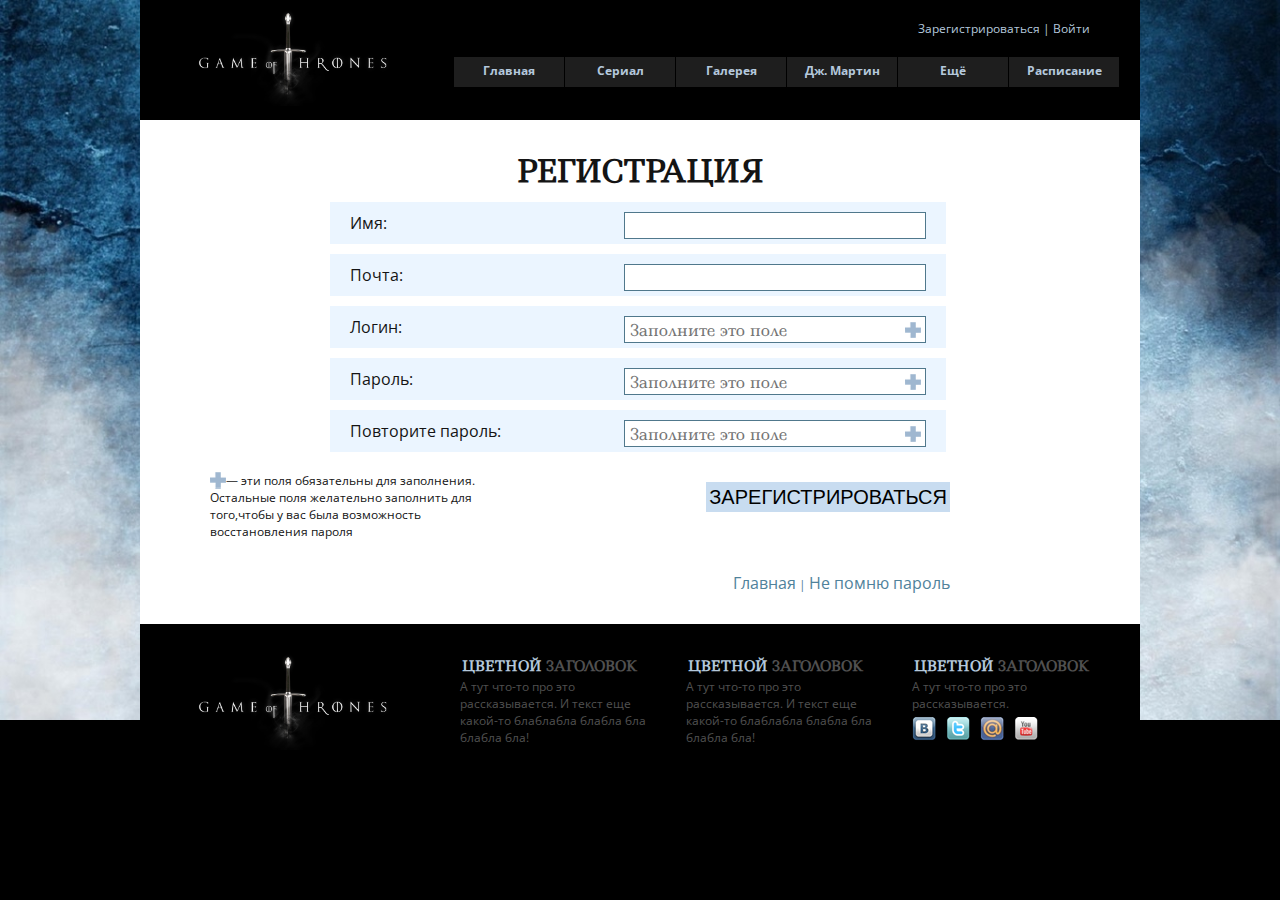
==== registration.html @ 4dad4428 "content" ====
<!doctype html> 
<html>
  <head>
    <meta http-equiv="Content-Type" content="text/html" charset="utf-8" />
    <link rel="stylesheet" type="text/css" href="style.css" /> 
    <script src="script.js"></script>
    <script src="login.js"></script> 
    <link rel="shortcut icon" href="style/qroun.gif" />
    <link href='http://fonts.googleapis.com/css?family=Open+Sans&subset=latin,cyrillic' rel='stylesheet' type='text/css'>
    <link href='http://fonts.googleapis.com/css?family=Ledger&subset=latin,cyrillic' rel='stylesheet' type='text/css'>
    <title>Регистрация</title>
  </head>
  <body>
    <div class="centering">
      <div class="all hidden centered">
      <div class="form" id="form">
        <div class="topform">
          <div class="formheader"><h5>Авторизация</h5></div>
          <button class="closebutton" id="hide"></button>
        </div>
	      <form class="regform" id="enterForm">   
	        <div class="enterinput"><input class="input" type="text" placeholder="Логин"></div>
	        <div class="enterinput"><input class="input" type="passmord" placeholder="Пароль"></div>  
	      </form>
	      <button class="button enterbutton">Вход</button> 
       </div>
        <div class="panel float-left">
          <a href="#"><span class="logo float-left"></span></a>
          <div class="enter-block"><a href="registration.html">Зарегистрироваться </a> | <a href="#" id="enter">Войти</a></div>
           <ul class="menu">
            <li><a href="#">Главная</a></li>
            <li><a href="#">Сериал</a>
              <ul>
                <li><a href="#">1 сезон</a></li>
                <li><a href="#">2 сезон</a></li>
                <li><a href="#">3 сезон</a></li>
                <li><a href="#">4 сезон</a></li>              
              </ul>            
            </li>
            <li><a href="#">Галерея</a>
              <ul>
                <li><a href="#">Актеры</a></li>
                <li><a href="#">Промо</a></li>
                <li><a href="#">Съемки сериала</a></li>
                <li><a href="#">Постеры</a></li> 
                <li><a href="#">Обои</a></li>
                <li><a href="#">Фан-арт</a></li>
                <li><a href="#">Косплей</a></li>             
              </ul>             
            </li>
            <li><a href="#">Дж. Мартин</a>
              <ul>
                <li><a href="#">Книги</a></li>
                <li><a href="#">О писателе</a></li>
                <li><a href="#">Интервью</a></li>           
              </ul>            
            </li>
            <li><a href="#">Ещё</a>
              <ul>
                <li><a href="#">Трейлеры</a></li>
                <li><a href="#">Съемки</a></li>
                <li><a href="#">Фан-видео</a></li>
                <li><a href="#">Новости</a></li>             
              </ul>            
            </li>
            <li><a href="#">Расписание</a></li>      
          </ul>
        </div>
        <div class="registration">  
          <h1>Регистрация</h1>
          <form name="registration" method="post" action="">
            <div class="login ">
              <span class="login-text" id="name">Имя:</span>
              <input type="text" name="yourname" class="login-input">
            </div>
            <div class="login">
              <span class="login-text">Почта:</span>
              <input type="text" name="email" class="login-input">
            </div>
            <div class="login">
              <span class="login-text">Логин:</span>
              <input type="text" name="login" class="login-input required" placeholder="Заполните это поле">
            </div>
            <div class="login">
              <span class="login-text">Пароль:</span> 
              <input type="password" name="pass" class="login-input required" placeholder="Заполните это поле">
            </div> 
            <div class="login">
              <span class="login-text">Повторите пароль:</span> 
              <input type="password" name="copypass" class="login-input required" placeholder="Заполните это поле">
            </div>      
          </form>
          <button id="regbutton" class="button bottom">Зарегистрироваться</button>
          <div class="icon_discription"><span class="plusicon"></span> — эти поля обязательны для заполнения. Остальные поля желательно заполнить для того,чтобы у вас была возможность восстановления пароля</div>
        <div class="goto-block"> <a href="index.html" class="goto">Главная</a> | <a href="" class="goto">Не помню пароль</a></div>
        </div>
        <div class="basement hidden float-left">
          <a href="#"><span class="logo float-left"></span></a>
          <div class="together">
            <h2><span class="colored">Цветной</span> заголовок</h2>
            <p class="column2 text">А тут что-то про это рассказывается. И текст еще какой-то блаблабла блабла бла блабла бла!</p>   
          </div>
          <div class="together">
            <h2><span class="colored">Цветной</span> заголовок</h2>
            <div class="column2 text">А тут что-то про это рассказывается. И текст еще какой-то блаблабла блабла бла блабла бла!</div>   
          </div>
          <div class="together">
            <h2><span class="colored">Цветной</span> заголовок</h2>
            <div class="column2 text">А тут что-то про это рассказывается.</div> 
            <a href="#" class="icon vk"><span class="tip">В&nbsp;контакте</span></a>
            <a href="#" class="icon twitter"><span class="tip">Twitter</span></a>
            <a href="#" class="icon mail"><span class="tip">Mail</span></a>
            <a href="#" class="icon youtube"><span class="tip">Youtube</span></a>   
          </div>
        </div> 
      </div>
    </div> 
  </body>
---- style.css ----
* {
  padding: 0;
  margin: 0;
}

body {
  background: rgb(0,0,0) url(style/winter.jpg) fixed no-repeat center top;
  background-size: 100%;
  color: rgb(20,20,20);
  font-family: 'Open Sans', sans-serif;
  font-size: 12px;
}

.all {
  width: 1000px;
  background-color:rgb(255,255,255);
}

/*top*/

.panel {
  display: block;
  padding: 10px 0;
  background-color: rgb(0,0,0);
  width: 100%;
  height: 100px;
  margin-bottom: 30px;
}

.enter-block {
  float: right;
  padding-left: 300px;
  margin: 10px 50px 0 0;
  color: rgb(180,200,220);
}

.menu {
  float: right;
  margin-right: 20px;
  margin-top: 20px; 
}

.menu li {
  display: block; 
  height: 20px;
  background-color: rgb(30,30,30);
  font-weight: bold;
}

.menu>li {
  float: left;
  padding: 5px 0 5px 0;
  width: 110px;
  border-right: 1px solid rgb(0,0,0);
  text-align: center;
}

.menu ul {
  padding: 0;
  position: relative;
  top: 15px;
  visibility: hidden;
  display: block;
  transition: 1s 0s;
  opacity: 0;
}

.menu>li:hover>ul {
  visibility: visible;
  transition: 1s 0s;
  opacity: 1;
}

.menu li:first-child::after{
  content: ''; 
  position: absolute; 
  top: -10px;
  left: 30px; 
  border: 5px solid transparent; 
  border-bottom: 5px solid rgb(30,30,30); 
}

.menu ul>li {
  padding: 5px 0 5px 5px;
  border-bottom: 1px solid rgb(0,0,0);
  text-align: left;
  width: 150px;
}

.menu ul>li:last-child {
  border-bottom: none;
}

/*first part of content: picture with header*/

.content>* {
  margin: 30px 50px;
}

.header {
  text-align: center;
  margin-bottom: 30px;
}

/*second: pic and 2 columns*/

.column {
  margin-top: 30px;
  height: 150px;
  width: 280px;
}

/*third: 3 columns*/

.b-lock {
  float: left;
  padding: 10px;
  background-color: rgb(235,245,255);
  width: 260px;
  height: 120px;
} 

.b-lock:hover h3 {
  color: rgb(100,150,175);
}

/*4th: column and 3 images*/


.column2 {
  width: 200px;
}

.discription {
  margin-right: 18px;
}

.together {
  float: left;
  margin-left: 20px;
  width: 206px;
}

/*bottom*/

.basement {
  display: block;
  background-color: rgb(0,0,0);
  color: rgb(80,80,80);
  width: 100%;
  padding: 30px 0;
}

.tip {
  background-color: rgb(180,200,220);
  color: rgb(20,20,20);
  position: relative;
  top: 35px;
  visibility: hidden;
  opacity: 0;
  transition: 1s 0s;
  padding: 5px;
  border-radius: 5px;
}

.vk .tip {
  right: 22px; 
}

.twitter .tip {
  right: 15px;
}

.mail .tip {
  right: 8px;
}

.youtube .tip {
  right: 17px;
}

.tip::after{
  content: ''; 
  position: absolute; 
  bottom: 27px; 
  border: 5px solid transparent; 
  border-bottom: 5px solid rgb(180,200,220); 
}

.vk .tip::after {
  left: 30px; 
}

.twitter .tip::after {
  left: 22px; 
}

.mail .tip::after {
  left: 15px; 
}

.youtube .tip::after {
  left: 25px; 
}


.icon:hover .tip {
  visibility: visible;
  opacity: 1;
}

/*login*/

.registration {
  margin-top: 100px;
  padding: 20px;
}

.registration .button {
  height: 30px;
  font-size: 20px;
  float: right;
  margin: 30px 170px 30px 200px;
}

.login {
  width: 60%;
  margin: 10px 0 0 170px;
  padding: 10px 20px;
  background-color: rgb(235,245,255);
}

.login-text {
  font-size: 16px;
}

.login-input{
  height: 25px;
  width: 290px;
  padding: 0 5px;
  float: right;
  font-size: 16px;
  font-family: 'Ledger', serif;
  border: 1px solid rgb(80,120,140);
  background-repeat: no-repeat;
  background-position: right center;
}

.required {
  background-image: url(style/plus.png);
}

.login-input:focus, .input:focus {
  box-shadow: 0 0 5px 2px rgb(200,220,240);
}

.icon_discription {
  margin: 20px 0  0 50px;
}

.goto-block {
  float: right;
  margin: 30px 170px 30px 300px;
  color: rgb(80,130,155);
}

/* enter-block*/

.form {
  visibility: hidden;
  opacity: 0;
  transition: 1s 0s;
  z-index: 2; 
  width:360px; 
  position: fixed;
  right: 50%;
  top: 50%;
  margin-top: -100px;
  margin-right: -160px; 
  box-shadow: 0 0 5px 2px rgb(200,220,240); 
  border: 1px solid rgb(235,245,255); 
  background-color: rgb(255,255,255); 
}

.formheader {
  width: 340px;
  padding: 15px 10px;
  margin-bottom: 20px;
  float: left;
  background-color: rgb(20,20,20);
}
 
.input {
  display:block; 
  height: 25px;
  width: 260px;
  padding: 0 5px;
  float: right;
  font-size: 16px;
  font-family: 'Ledger', serif;
  border: 1px solid rgb(80,120,140); 
  margin:5px
}

.enterinput {
  float: left;
  margin: 0 0 5px 25px;
  padding: 5px 15px;
  background-color: rgb(235,245,255);
}

.closebutton {
  border:1px solid rgb(200,220,240);
  border-radius: 10px;
  margin:-105px -10px 10px 100px; 
  height:20px; 
  background-color:rgb(255,255,255); 
  background-image: url(style/close.png);
  background-position: center center;
  box-shadow: 0 0 3px 2px rgb(200,220,240); 
  width:20px; 
  float:right      
}

.closebutton:hover {
  background-color:  rgb(200,220,240);
  background-image: url(style/closehover.png);
}

.enterbutton {
  font-size: 15px;
  margin:5px 20px 5px 294px;      
}

/* links */

.goto {
  font-size: 16px;
  color: rgb(80,130,155);
  text-decoration: none;
}

.goto:hover {
  color: rgb(20,20,20);
}

.enter-block a {
  color: rgb(180,200,220); 
  text-decoration: none;
}

.enter-block a:hover {
  color:rgb(255,255,255);
}

.link {
  text-decoration: none;
  color: rgb(80,120,140);
}

.link:hover {
  text-decoration: underline;
} 


.menu li a{
  text-decoration: none;
  color: rgb(180,200,220);
}

.menu li:hover>a {
  color: rgb(255,255,255);
}

.menu ul>li:hover {
  background-color: rgb(60,60,60);
} 

 .menu li:first-child:hover::after{
  border-bottom: 5px solid rgb(60,60,60);
}
 
/* images */

.plusicon {
  background-image: url(style/plus.png);
  width: 16px;
  height: 17px;
  display: block;
  float: left;
}

.img {
  display: block;
  float: left;
  width: 30px;
  height: 30px;
  border: 0;
  border-radius: 15px;
  background-color: black;
  margin-right: 5px;
}

.tirrel-img {
  background-image: url(style/tirrel2.jpg);
} 

.martell-img {
  background-image: url(style/martell.jpg);
} 

.grayjoy-img {
  background-image: url(style/grayjoy2.jpg);
} 

.images {
  height: 400px;
  width: 900px;
  background-image: url(style/qroun.jpg);
  background-size: cover;
}

.logo {
  display: block;
  margin: 0 50px;
  width: 200px;
  height: 96px;
  background-image: url(style/logo1.jpg);
  background-size: cover;
}

.image {
  background-image: url(style/stark.jpeg);
  background-size: cover;
  height: 200px;
  width: 280px;
}

.icon {
  width: 24px;
  height: 24px; 
  background-position: 0 0;
  float: left;
  margin-right: 10px;
  margin-top: 5px;
  text-decoration: none;
}

.icon:hover {
  box-shadow: inset 0 0 2px 2px rgb(0,0,0);
}

.icon:focus {
  border: 0px solid black;
} 


.twitter {
  background-image: url(style/twitter.png);
}

.vk{
  background-image: url(style/vkontakte.png);
}

.youtube{
  background-image: url(style/youtube.png);
}

.mail{
  background-image: url(style/mail.png);
}

.pic {
  width: 200px;
  height: 150px;
  border: 3px solid rgb(180,200,220);
  background-size: cover;
  background-position: center center;
}

.pic1 {
  background-image:url(style/targarien.jpg); 
}

.pic2 {
  background-image:url(style/barateon.jpg); 
}

.pic3 {
  background-image:url(style/lannister.jpg); 
}

/* properties */

.bordered {
  padding: 30px 0;
  border-top: 1px solid rgb(30,30,30);
  border-bottom: 1px solid rgb(30,30,30);  
}

.colored {
  color: rgb(180,200,220);
}

.hidden {
  overflow: hidden;
}

.top {
  margin-top: -30px;
}

.bottom {
  margin-top: 20px;
}

.cursive {
  font-style: italic;
}

.bold {
  font-weight: bold;
}

.move {
  margin-right: 30px;
}

.centering {
  padding-left: 50%;
}

.centered {
  margin-left: -500px;
}

.loong {
  width: 586px;
}

.float-left {
  float: left;
}

.button {
  border-width: 0px;
  padding: 3px;
  text-transform: uppercase;
  background-color:rgb(200,220,240);
}

.button:hover {
  color: rgb(255,255,255);
  background-color: rgb(100,150,175);
}

.invisible {
  visibility: hidden;
}
/*headers*/

h1,h2,h3,h4,h5 {
  font-family: 'Ledger', serif;
}

h1 {
  font-size: 30px;
  text-transform: uppercase;
  text-align: center;
}

h2 {	
  float: left;
  font-size: 14px;
  padding: 2px;
  width: 200px;
  text-transform: uppercase;
}

h3 {
  float: left; 
  font-size: 20px;
  padding: 5px;
  margin-top: -5px;
  width: 210px;
}

h4 {
  font-size: 15px;
  font-weight: normal;
}

h5 {
  font-size: 30px;
  color: rgb(200,220,240);
  float: left;
  font-weight: normal;
}
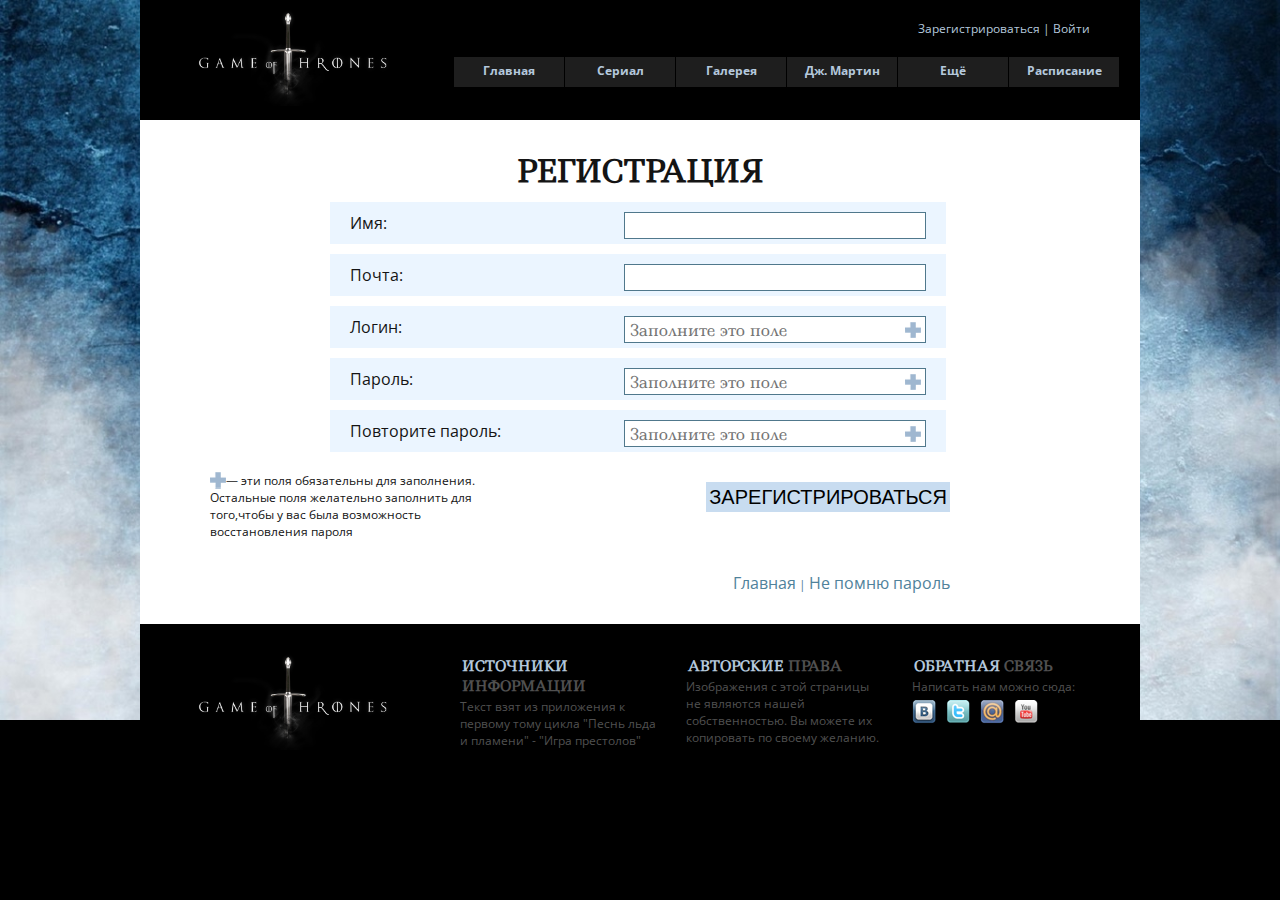
==== commit 08d71ef5: "registration footer" ====
--- a/registration.html
+++ b/registration.html
@@ -2,9 +2,9 @@
 <html>
   <head>
     <meta http-equiv="Content-Type" content="text/html" charset="utf-8" />
-    <link rel="stylesheet" type="text/css" href="style.css" /> 
-    <script src="script.js"></script>
-    <script src="login.js"></script> 
+    <link rel="stylesheet" type="text/css" href="style/style.css" /> 
+    <script src="js/script.js"></script>
+    <script src="js/login.js"></script> 
     <link rel="shortcut icon" href="style/qroun.gif" />
     <link href='http://fonts.googleapis.com/css?family=Open+Sans&subset=latin,cyrillic' rel='stylesheet' type='text/css'>
     <link href='http://fonts.googleapis.com/css?family=Ledger&subset=latin,cyrillic' rel='stylesheet' type='text/css'>
@@ -12,23 +12,23 @@
   </head>
   <body>
     <div class="centering">
-      <div class="all hidden centered">
+      <div class="all centered">
       <div class="form" id="form">
         <div class="topform">
           <div class="formheader"><h5>Авторизация</h5></div>
           <button class="closebutton" id="hide"></button>
         </div>
-	      <form class="regform" id="enterForm">   
-	        <div class="enterinput"><input class="input" type="text" placeholder="Логин"></div>
-	        <div class="enterinput"><input class="input" type="passmord" placeholder="Пароль"></div>  
-	      </form>
-	      <button class="button enterbutton">Вход</button> 
-       </div>
-        <div class="panel float-left">
-          <a href="#"><span class="logo float-left"></span></a>
+        <form class="regform" id="enterForm">   
+          <div class="enterinput"><input class="input" type="text" placeholder="Логин"></div>
+          <div class="enterinput"><input class="input" type="passmord" placeholder="Пароль"></div>  
+        </form>
+	     <button class="button enterbutton">Вход</button> 
+      </div>
+        <div class="panel">
+          <a href="index.html"><span class="logo"></span></a>
           <div class="enter-block"><a href="registration.html">Зарегистрироваться </a> | <a href="#" id="enter">Войти</a></div>
            <ul class="menu">
-            <li><a href="#">Главная</a></li>
+            <li><a href="index.html">Главная</a></li>
             <li><a href="#">Сериал</a>
               <ul>
                 <li><a href="#">1 сезон</a></li>
@@ -94,19 +94,19 @@
           <div class="icon_discription"><span class="plusicon"></span> — эти поля обязательны для заполнения. Остальные поля желательно заполнить для того,чтобы у вас была возможность восстановления пароля</div>
         <div class="goto-block"> <a href="index.html" class="goto">Главная</a> | <a href="" class="goto">Не помню пароль</a></div>
         </div>
-        <div class="basement hidden float-left">
-          <a href="#"><span class="logo float-left"></span></a>
-          <div class="together">
-            <h2><span class="colored">Цветной</span> заголовок</h2>
-            <p class="column2 text">А тут что-то про это рассказывается. И текст еще какой-то блаблабла блабла бла блабла бла!</p>   
+        <div class="basement">
+          <a href="#"><span class="logo"></span></a>
+           <div class="together">
+            <h2><span class="colored">Источники</span> информации</h2>
+            <p class="column2 text">Текст взят из приложения к первому тому цикла "Песнь льда и пламени" - "Игра престолов"</p>   
           </div>
           <div class="together">
-            <h2><span class="colored">Цветной</span> заголовок</h2>
-            <div class="column2 text">А тут что-то про это рассказывается. И текст еще какой-то блаблабла блабла бла блабла бла!</div>   
+            <h2><span class="colored">Авторские</span> права</h2>
+            <p class="column2 text">Изображения с этой страницы не являются нашей собственностью. Вы можете их копировать по своему желанию.</p>   
           </div>
           <div class="together">
-            <h2><span class="colored">Цветной</span> заголовок</h2>
-            <div class="column2 text">А тут что-то про это рассказывается.</div> 
+            <h2><span class="colored">Обратная</span> связь</h2>
+            <p class="column2 text">Написать нам можно сюда: </p> 
             <a href="#" class="icon vk"><span class="tip">В&nbsp;контакте</span></a>
             <a href="#" class="icon twitter"><span class="tip">Twitter</span></a>
             <a href="#" class="icon mail"><span class="tip">Mail</span></a>
--- a/style/style.css
+++ b/style/style.css
@@ -0,0 +1,604 @@
+* {
+  padding: 0;
+  margin: 0;
+}
+
+body {
+  background: rgb(0,0,0) url(images/winter.jpg) fixed no-repeat center top;
+  background-size: 100%;
+  color: rgb(20,20,20);
+  font-family: 'Open Sans', sans-serif;
+  font-size: 12px;
+}
+
+.all {
+  width: 1000px;
+  overflow: hidden;
+  background-color:rgb(255,255,255);
+}
+
+/*top*/
+
+.panel {
+  display: block;
+  float: left;
+  padding: 10px 0;
+  background-color: rgb(0,0,0);
+  width: 100%;
+  height: 100px;
+  margin-bottom: 30px;
+}
+
+.enter-block {
+  float: right;
+  padding-left: 300px;
+  margin: 10px 50px 0 0;
+  color: rgb(180,200,220);
+}
+
+.menu {
+  float: right;
+  margin-right: 20px;
+  margin-top: 20px; 
+}
+
+.menu li {
+  display: block; 
+  height: 20px;
+  background-color: rgb(30,30,30);
+  font-weight: bold;
+}
+
+.menu>li {
+  float: left;
+  padding: 5px 0 5px 0;
+  width: 110px;
+  border-right: 1px solid rgb(0,0,0);
+  text-align: center;
+}
+
+.menu ul {
+  padding: 0;
+  position: relative;
+  top: 15px;
+  visibility: hidden;
+  display: block;
+  transition: 1s 0s;
+  opacity: 0;
+}
+
+.menu>li:hover>ul {
+  visibility: visible;
+  transition: 1s 0s;
+  opacity: 1;
+}
+
+.menu li:first-child::after{
+  content: ''; 
+  position: absolute; 
+  top: -10px;
+  left: 30px; 
+  border: 5px solid transparent; 
+  border-bottom: 5px solid rgb(30,30,30); 
+}
+
+.menu ul>li {
+  padding: 5px 0 5px 5px;
+  border-bottom: 1px solid rgb(0,0,0);
+  text-align: left;
+  width: 150px;
+}
+
+.menu ul>li:last-child {
+  border-bottom: none;
+}
+
+/*first part of content: picture with header*/
+
+.content>* {
+  margin: 30px 50px;
+}
+
+.header {
+  text-align: center;
+  margin-bottom: 30px;
+}
+
+/*second: pic and 2 columns*/
+
+.starks {
+  width: 100%;
+  padding-top: 30px;
+  overflow: hidden;
+}
+
+.column {
+  margin-top: 30px;
+  float: left;
+  height: 150px;
+  width: 280px;
+}
+
+/*third: 3 columns*/
+
+.blue-block {
+  float: left;
+  padding: 10px;
+  background-color: rgb(235,245,255);
+  width: 260px;
+  height: 120px;
+} 
+
+.blue-block p {
+  height: 90px;
+}
+
+.blue-block:hover h3 {
+  color: rgb(100,150,175);
+}
+
+/*4th: column and 3 images*/
+
+.thron {
+  overflow: hidden;
+}
+
+.column2 {
+  width: 200px;
+}
+
+.discription {
+  margin-right: 18px;
+  float: left;
+}
+
+.together {
+  float: left;
+  margin-left: 20px;
+  width: 206px;
+}
+
+/*bottom*/
+
+.basement {
+  display: block;
+  float: left;
+  overflow: hidden;
+  background-color: rgb(0,0,0);
+  color: rgb(80,80,80);
+  width: 100%;
+  padding: 30px 0;
+}
+
+.tip {
+  background-color: rgb(180,200,220);
+  color: rgb(20,20,20);
+  position: relative;
+  top: 35px;
+  visibility: hidden;
+  opacity: 0;
+  transition: 1s 0s;
+  padding: 5px;
+  border-radius: 5px;
+}
+
+.vk .tip {
+  right: 22px; 
+}
+
+.twitter .tip {
+  right: 15px;
+}
+
+.mail .tip {
+  right: 8px;
+}
+
+.youtube .tip {
+  right: 17px;
+}
+
+.tip::after{
+  content: ''; 
+  position: absolute; 
+  bottom: 27px; 
+  border: 5px solid transparent; 
+  border-bottom: 5px solid rgb(180,200,220); 
+}
+
+.vk .tip::after {
+  left: 30px; 
+}
+
+.twitter .tip::after {
+  left: 22px; 
+}
+
+.mail .tip::after {
+  left: 15px; 
+}
+
+.youtube .tip::after {
+  left: 25px; 
+}
+
+
+.icon:hover .tip {
+  visibility: visible;
+  opacity: 1;
+}
+
+/*login*/
+
+.registration {
+  margin-top: 100px;
+  padding: 20px;
+}
+
+.registration .button {
+  height: 30px;
+  font-size: 20px;
+  float: right;
+  margin: 30px 170px 30px 200px;
+}
+
+.login {
+  width: 60%;
+  margin: 10px 0 0 170px;
+  padding: 10px 20px;
+  background-color: rgb(235,245,255);
+}
+
+.login-text {
+  font-size: 16px;
+}
+
+.login-input{
+  height: 25px;
+  width: 290px;
+  padding: 0 5px;
+  float: right;
+  font-size: 16px;
+  font-family: 'Ledger', serif;
+  border: 1px solid rgb(80,120,140);
+  background-repeat: no-repeat;
+  background-position: right center;
+}
+
+.required {
+  background-image: url(icons/plus.png);
+}
+
+.login-input:focus, 
+.input:focus {
+  box-shadow: 0 0 5px 2px rgb(200,220,240);
+}
+
+.icon_discription {
+  margin: 20px 0  0 50px;
+}
+
+.goto-block {
+  float: right;
+  margin: 30px 170px 30px 300px;
+  color: rgb(80,130,155);
+}
+
+/* enter-block*/
+
+.form {
+  visibility: hidden;
+  opacity: 0;
+  transition: 1s 0s;
+  z-index: 2; 
+  width:360px; 
+  position: fixed;
+  right: 50%;
+  top: 50%;
+  margin-top: -100px;
+  margin-right: -160px; 
+  box-shadow: 0 0 5px 2px rgb(200,220,240); 
+  border: 1px solid rgb(235,245,255); 
+  background-color: rgb(255,255,255); 
+}
+
+.formheader {
+  width: 340px;
+  padding: 15px 10px;
+  margin-bottom: 20px;
+  float: left;
+  background-color: rgb(20,20,20);
+}
+ 
+.input {
+  display:block; 
+  height: 25px;
+  width: 260px;
+  padding: 0 5px;
+  float: right;
+  font-size: 16px;
+  font-family: 'Ledger', serif;
+  border: 1px solid rgb(80,120,140); 
+  margin:5px
+}
+
+.enterinput {
+  float: left;
+  margin: 0 0 5px 25px;
+  padding: 5px 15px;
+  background-color: rgb(235,245,255);
+}
+
+.closebutton {
+  border:1px solid rgb(200,220,240);
+  border-radius: 10px;
+  margin:-93px -7px 10px 0; 
+  height:20px; 
+  background-color:rgb(255,255,255); 
+  background-image: url(icons/close.png);
+  background-position: center center;
+  box-shadow: 0 0 3px 2px rgb(200,220,240); 
+  width:20px; 
+  float:right      
+}
+
+.closebutton:hover {
+  background-color:  rgb(200,220,240);
+  background-image: url(icons/closehover.png);
+}
+
+.enterbutton {
+  font-size: 15px;
+  margin:5px 20px 5px 294px;      
+}
+
+/* links */
+
+.goto {
+  font-size: 16px;
+  color: rgb(80,130,155);
+  text-decoration: none;
+}
+
+.goto:hover {
+  color: rgb(20,20,20);
+}
+
+.enter-block a {
+  color: rgb(180,200,220); 
+  text-decoration: none;
+}
+
+.enter-block a:hover {
+  color:rgb(255,255,255);
+}
+
+.link {
+  text-decoration: none;
+  color: rgb(80,120,140);
+}
+
+.link:hover {
+  text-decoration: underline;
+} 
+
+
+.menu li a{
+  text-decoration: none;
+  color: rgb(180,200,220);
+}
+
+.menu li:hover>a {
+  color: rgb(255,255,255);
+}
+
+.menu ul>li:hover {
+  background-color: rgb(60,60,60);
+} 
+
+.menu li:first-child:hover::after{
+  border-bottom: 5px solid rgb(60,60,60);
+}
+ 
+/* images */
+
+.plusicon {
+  background-image: url(icons/plus.png);
+  width: 16px;
+  height: 17px;
+  display: block;
+  float: left;
+}
+
+.img {
+  display: block;
+  float: left;
+  width: 30px;
+  height: 30px;
+  border: 0;
+  border-radius: 15px;
+  background-color: black;
+  margin-right: 5px;
+}
+
+.tirrel-img {
+  background-image: url(images/tirrel.jpg);
+} 
+
+.martell-img {
+  background-image: url(images/martell.jpg);
+} 
+
+.grayjoy-img {
+  background-image: url(images/grayjoy.jpg);
+} 
+
+.logo {
+  display: block;
+  float: left;
+  margin: 0 50px;
+  width: 200px;
+  height: 96px;
+  background-image: url(images/logo.jpg);
+  background-size: cover;
+}
+
+.image {
+  background-image: url(images/stark.jpeg);
+  float: left;
+  background-size: cover;
+  height: 200px;
+  width: 280px;
+}
+
+.icon {
+  width: 24px;
+  height: 24px; 
+  background-position: 0 0;
+  float: left;
+  margin-right: 10px;
+  margin-top: 5px;
+  text-decoration: none;
+}
+
+.icon:hover {
+  box-shadow: inset 0 0 2px 2px rgb(0,0,0);
+}
+
+.icon:focus {
+  border: 0px solid black;
+} 
+
+
+.twitter {
+  background-image: url(icons/twitter.png);
+}
+
+.vk{
+  background-image: url(icons/vkontakte.png);
+}
+
+.youtube{
+  background-image: url(icons/youtube.png);
+}
+
+.mail{
+  background-image: url(icons/mail.png);
+}
+
+.pic {
+  width: 200px;
+  height: 150px;
+  border: 3px solid rgb(180,200,220);
+  background-size: cover;
+  background-position: center center;
+}
+
+.pic1 {
+  background-image:url(images/targarien.jpg); 
+}
+
+.pic2 {
+  background-image:url(images/barateon.jpg); 
+}
+
+.pic3 {
+  background-image:url(images/lannister.jpg); 
+}
+
+/* properties */
+
+.bordered {
+  padding: 30px 0;
+  border-top: 1px solid rgb(30,30,30);
+  border-bottom: 1px solid rgb(30,30,30); 
+  overflow: hidden; 
+}
+
+.colored {
+  color: rgb(180,200,220);
+}
+
+.move-top {
+  margin-top: -30px;
+}
+
+.move-bottom {
+  margin-top: 20px;
+}
+
+.cursive {
+  font-style: italic;
+}
+
+.bold {
+  font-weight: bold;
+}
+
+.move-right {
+  margin-right: 30px;
+}
+
+.centering {
+  padding-left: 50%;
+}
+
+.centered {
+  margin-left: -500px;
+}
+
+.loong {
+  width: 586px;
+}
+
+.button {
+  border-width: 0px;
+  padding: 3px;
+  text-transform: uppercase;
+  background-color:rgb(200,220,240);
+}
+
+.button:hover {
+  color: rgb(255,255,255);
+  background-color: rgb(100,150,175);
+}
+
+/*headers*/
+
+h1,h2,h3,h4,h5 {
+  font-family: 'Ledger', serif;
+}
+
+h1 {
+  font-size: 30px;
+  text-transform: uppercase;
+  text-align: center;
+}
+
+h2 {	
+  float: left;
+  font-size: 14px;
+  padding: 2px;
+  width: 200px;
+  text-transform: uppercase;
+}
+
+h3 {
+  float: left; 
+  font-size: 20px;
+  padding: 5px;
+  margin-top: -5px;
+  width: 210px;
+}
+
+h4 {
+  font-size: 15px;
+  font-weight: normal;
+}
+
+h5 {
+  font-size: 30px;
+  color: rgb(200,220,240);
+  float: left;
+  font-weight: normal;
+}
